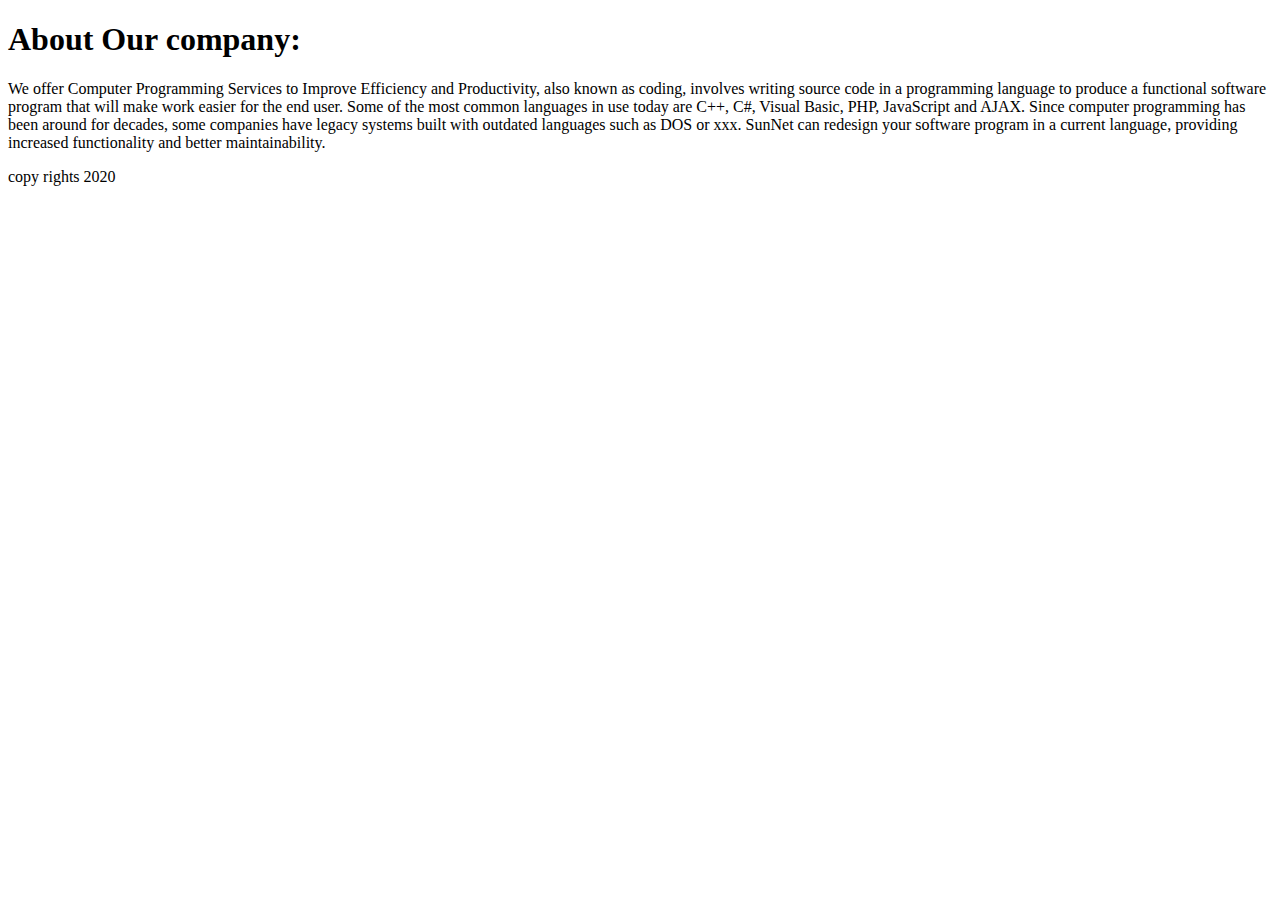
==== about.html @ b6cad137 "added new pages" ====
<!DOCTYPE html>
<html lang="en">
<head>
    <meta charset="UTF-8">
    <meta name="viewport" content="width=device-width, initial-scale=1.0">
    <meta http-equiv="X-UA-Compatible" content="ie=edge">
    <title>About</title>
</head>
<body>
    <header>
      <article>
        <h1>About Our company:</h1>
        <p>We offer Computer Programming Services to Improve Efficiency and Productivity, also known as coding, involves writing source code in a programming language to produce a functional software program that will make work easier for the end user. Some of the most common languages in use today are C++, C#, Visual Basic, PHP, JavaScript and AJAX. Since computer programming has been around for decades, some companies have legacy systems built with outdated languages such as DOS or xxx. SunNet can redesign your software program in a current language, providing increased functionality and better maintainability.
            
            </p>
      </article>   
     </header>  
     <footer>copy rights 2020</footer>

    
</body>
</html>
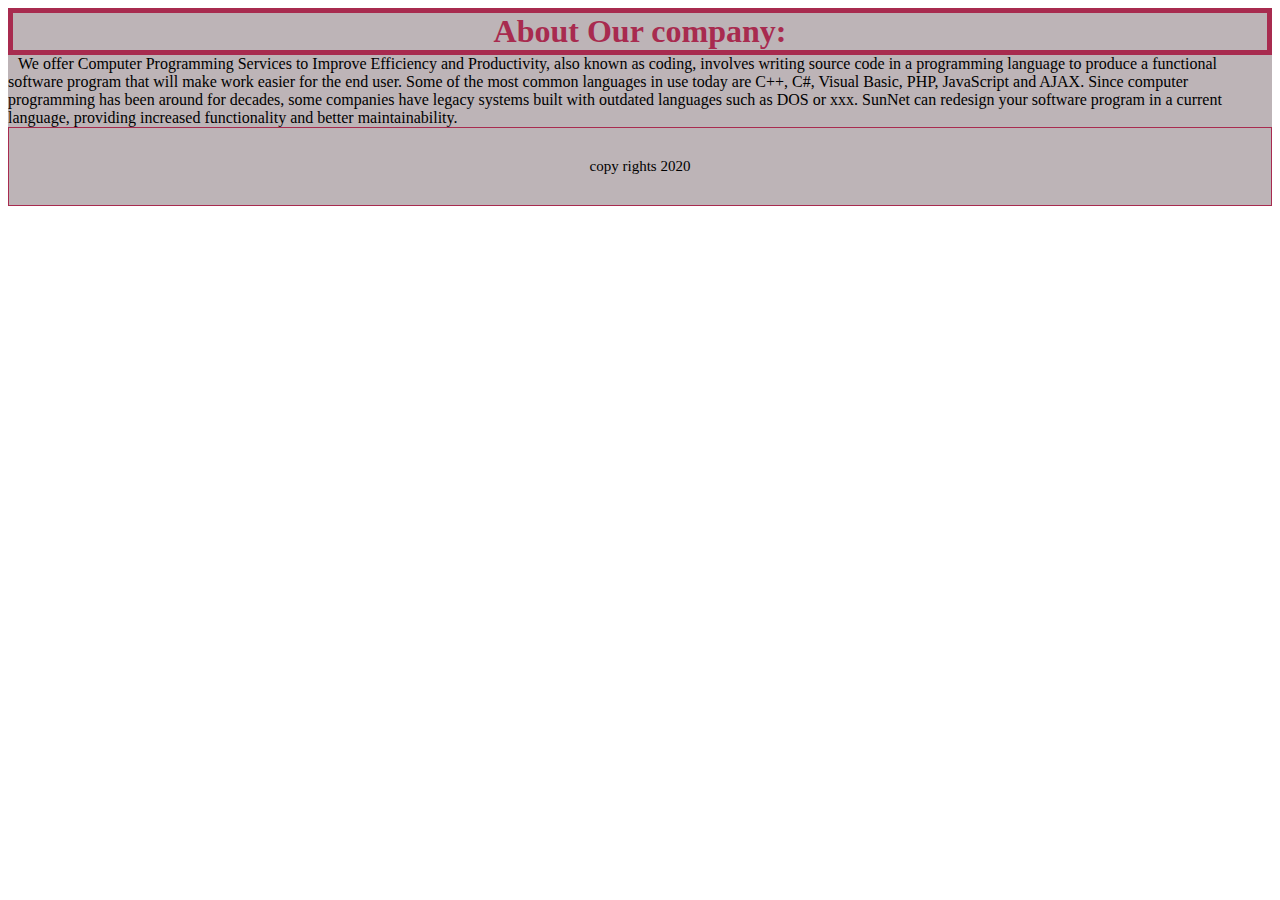
==== commit 2f640e3d: "added css" ====
--- a/about.html
+++ b/about.html
@@ -5,6 +5,7 @@
     <meta name="viewport" content="width=device-width, initial-scale=1.0">
     <meta http-equiv="X-UA-Compatible" content="ie=edge">
     <title>About</title>
+    <link rel="stylesheet" href="CSS/style.css">
 </head>
 <body>
     <header>
@@ -15,7 +16,9 @@
             </p>
       </article>   
      </header>  
-     <footer>copy rights 2020</footer>
+     <footer>
+      <p> copy rights 2020</p>  
+     </footer>
 
     
 </body>
--- a/CSS/style.css
+++ b/CSS/style.css
@@ -0,0 +1,93 @@
+h1 {color: #A82B4F;
+text-align: center;
+background-color:#BDB4B7;
+border-style: solid;
+border-color: #A82B4F;
+border-width: 5px;
+margin: 0px;
+}
+
+nav{
+    background-color: black;
+
+}
+
+nav ul{
+    margin: 0px;
+   text-align: center; 
+   padding: 0px;
+}
+
+nav ul li {
+    display: inline-block;
+    padding: 30px; 
+}
+
+a {
+    color: wheat;
+    text-decoration: none;
+}
+
+h2{
+    margin: 0px;
+    text-shadow: 3px 2px wheat;
+    padding-top: 20px;
+    text-indent: 10px;
+
+}
+
+
+img {
+    width: 500px;
+    height: 300px;
+    margin-left: 20px;
+    border-style: solid;
+    border-color: #A82B4F;
+    border-width: 5px;
+    
+}
+section p{
+    color: black;
+    text-indent: 10px;
+
+}
+main {
+    background-color:#BDB4B7 ;
+    margin: 0px;
+}
+
+
+main p{
+    color: black;
+    text-indent: 10px;
+}
+
+article p{
+    color: black;
+    text-indent: 10px;
+    background-color:#BDB4B7 ;
+    margin: 0px;
+
+}
+
+
+footer {
+    background-color: #BDB4B7;
+    margin: 0px;
+
+    
+}
+
+footer p {
+    text-align: center;
+    font-size: 15px;
+    color: black;
+    padding: 30px;
+    margin: 0px;
+    border-style: solid;
+border-color: #A82B4F;
+border-width: 1px;
+
+  
+
+}